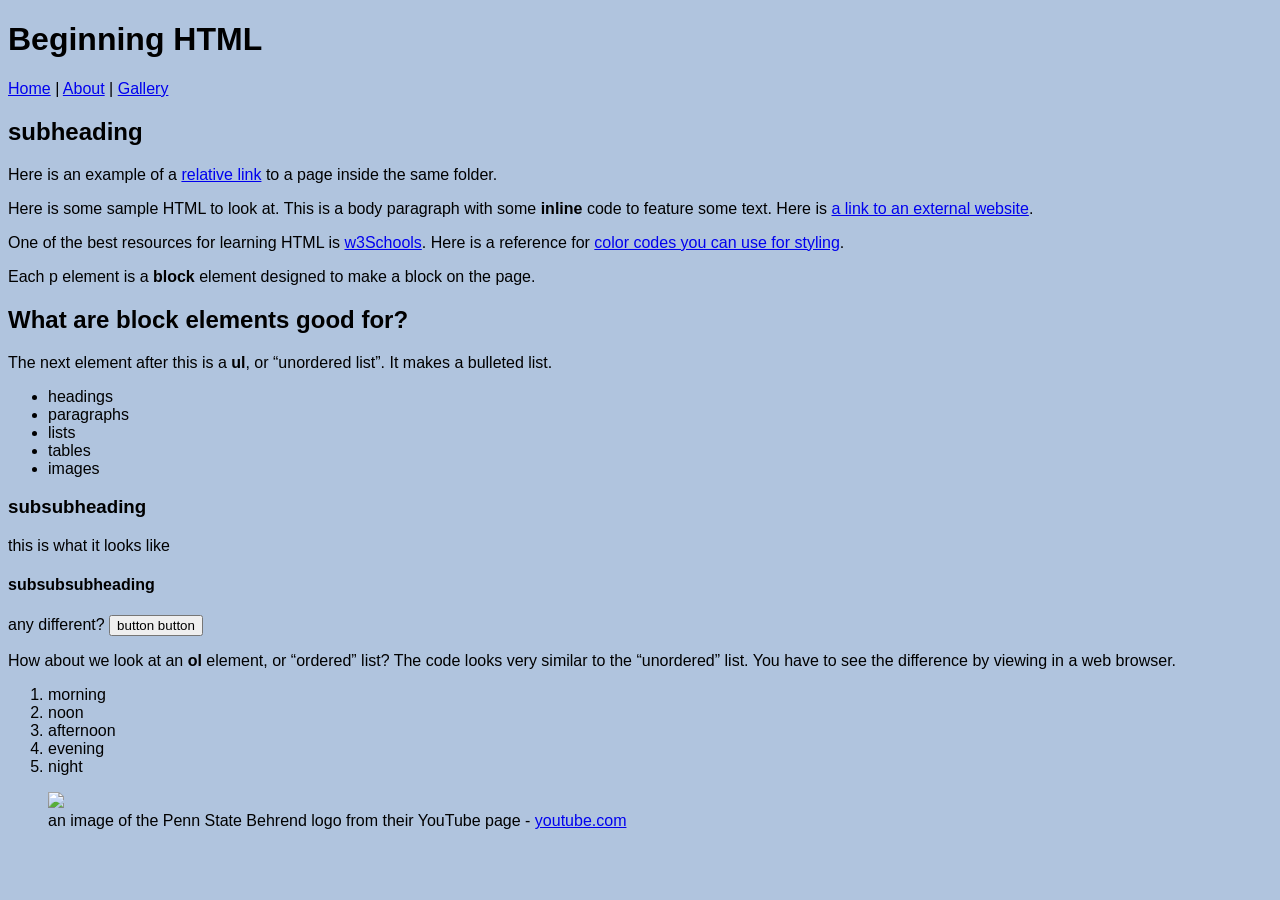
==== docs/index.html @ c0ef6ccc "website" ====
<!DOCTYPE html>
<html xmlns="http://www.w3.org/1999/xhtml">
    <!-- Try opening this file on your local computer in a web browser (Firefox, Chrome, etc). 
     * On Windows, go to the browser and type control + o and browse to find this file to open it.
     * On Mac, go to the browser and type command + o and browse to find this file to open it. 
     Look for the text in the <title> element in the tab above the browser search bar. Do you see it? 
    -->
    <head>
        <!-- What's in the <head> element is NOT for display in a web browser! 
            <head> stores "meta" information describing and setting up things ABOUT this HTML file. 
            It holds important information about the website's contents. -->
        <title>Starter HTML</title>
       <!-- The text inside the <title> element does show in the top tab of a web browser. 
            The <head> is where we will include info about styling the site, too.-->
        <meta charset="UTF-8" />
        <meta name="viewport" content="width=device-width, initial-scale=1.0" />
        <!-- Here is a place where we can add a little styling code called CSS to this page. 
            I used it to apply a background color to the body element.
        -->
        <link rel="stylesheet" type="text/css" href="style.css" />
    </head>
    <body>
        <!-- CONTENT FOR DISPLAY. The <body> element holds the content we see in the display window on the web browser.-->
        <h1>Beginning HTML</h1>
        <nav>
            <a href="index.html">Home</a> | <a href="about.html">About</a> | <a href="gallery.html">Gallery</a>
        </nav>
        <!-- See this <nav> element? ˆˆˆˆˆ It's for a navigation menu. 
            We set this up with RELATIVE links to other HTML files 
            that you will find in the same folder with this index.html. 
        -->
        <h2>subheading</h2>
        <p>Here is an example of a <a href="about.html">relative link</a> to a page inside the same folder.</p>
        <p>Here is some sample HTML to look at. This is a body paragraph with some
                <strong>inline</strong> code to feature some text. Here is <a
                href="https://behrend.psu.edu/penn-state-behrend">a link to an external
            website</a>.</p>
        <p>One of the best resources for learning HTML is <a href="https://www.w3schools.com/html/default.asp">w3Schools</a>. 
            Here is a reference for <a href="https://htmlcolorcodes.com/">color codes you can use for styling</a>.</p>
        <p>Each p element is a <strong>block</strong> element designed to make a block on the
            page.</p>
        <h2>What are block elements good for?</h2>
        <p>The next element after this is a <strong>ul</strong>, or <q>unordered list</q>. It makes a bulleted list.</p>
        <ul>
            <li>headings</li>
            <li>paragraphs</li>
            <li>lists</li>
            <li>tables</li>
            <li>images</li>
        </ul>
        <h3>subsubheading</h3>
        this is what it looks like
        <h4>subsubsubheading</h4>
        any different?
        <button>button button</button>
        <p>How about we look at an <strong>ol</strong> element, or <q>ordered</q> list? The code looks very similar to the <q>unordered</q> list. 
            You have to see the difference by viewing in a web browser.</p>
        <ol>
            <li>morning</li>
            <li>noon</li>
            <li>afternoon</li>
            <li>evening</li>
            <li>night</li>
        </ol>
        <figure>
            <img src="https://yt3.googleusercontent.com/nR7nscuAu2vIPRYFlu-Lt1aXLKKuClf8wtoG_EcDmOmRRome55aH5dKRYrr__f-GJtkiTMAp=s900-c-k-c0x00ffffff-no-rj"/>
            <figcaption>an image of the Penn State Behrend logo from their YouTube page - <a href="https://www.youtube.com/PennStateBehrend1">youtube.com</a></figcaption>
        </figure> 
    </body>
</html>
---- docs/style.css ----
body {

    /*background:papayaWhip*/
    background: LightSteelBlue;
    font-family: Comic-sans, Arial, Helvetica, sans-serif;
}

div.side-by-side {
    display: flex;
}

img {
    width: 59%;
    max-width: 500px;
}

.featureBlock {
    background-color:pink;
    font-size: smaller;
}
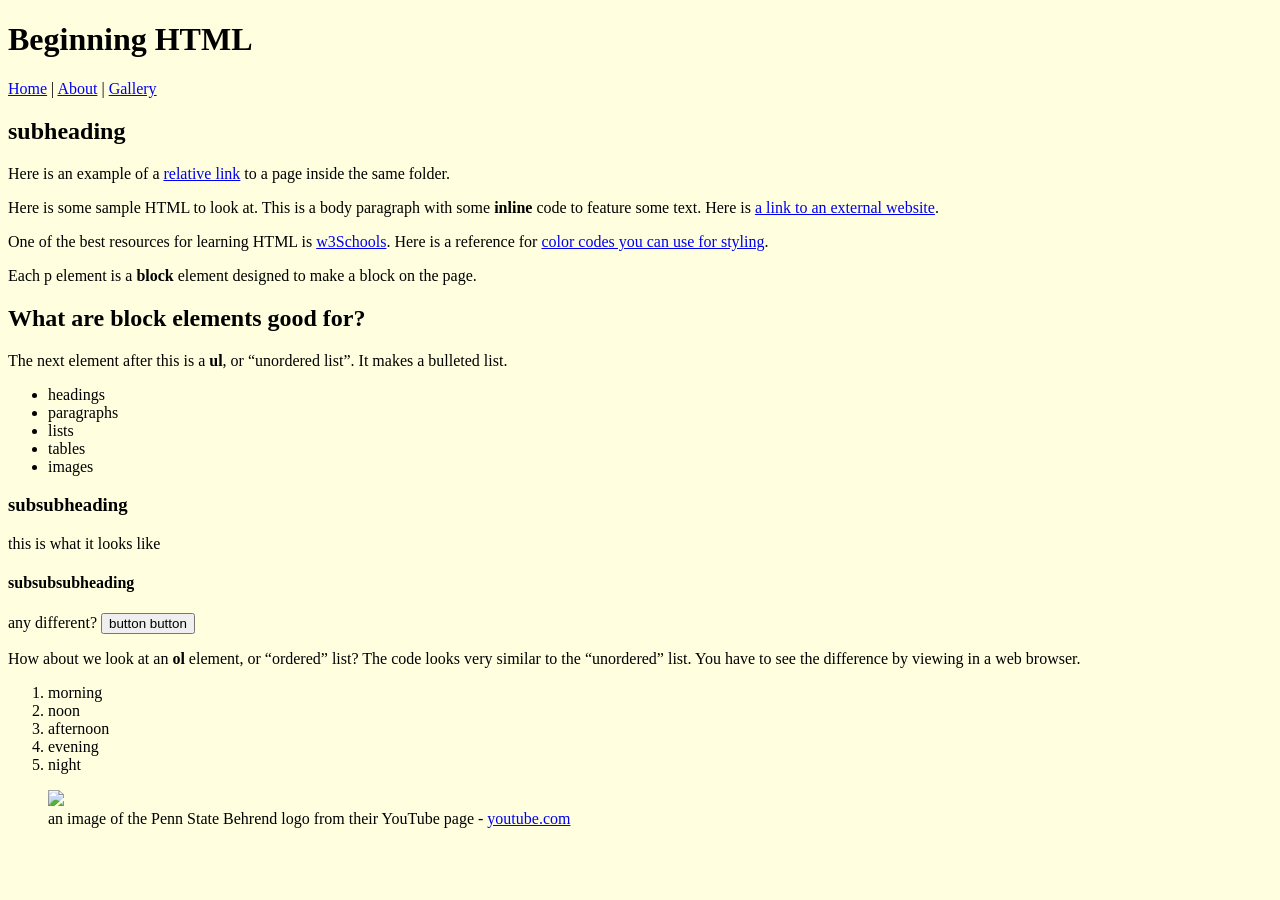
==== commit 91b05231: "changes to website gallery" ====
--- a/docs/index.html
+++ b/docs/index.html
@@ -67,4 +67,4 @@
             <figcaption>an image of the Penn State Behrend logo from their YouTube page - <a href="https://www.youtube.com/PennStateBehrend1">youtube.com</a></figcaption>
         </figure> 
     </body>
-</html>
+</html>
--- a/docs/style.css
+++ b/docs/style.css
@@ -1,8 +1,8 @@
 body {
 
     /*background:papayaWhip*/
-    background: LightSteelBlue;
-    font-family: Comic-sans, Arial, Helvetica, sans-serif;
+    background: lightyellow;
+    font-family: verdana;
 }
 
 div.side-by-side {
@@ -15,6 +15,6 @@
 }
 
 .featureBlock {
-    background-color:pink;
+    background-color:white;
     font-size: smaller;
 }
